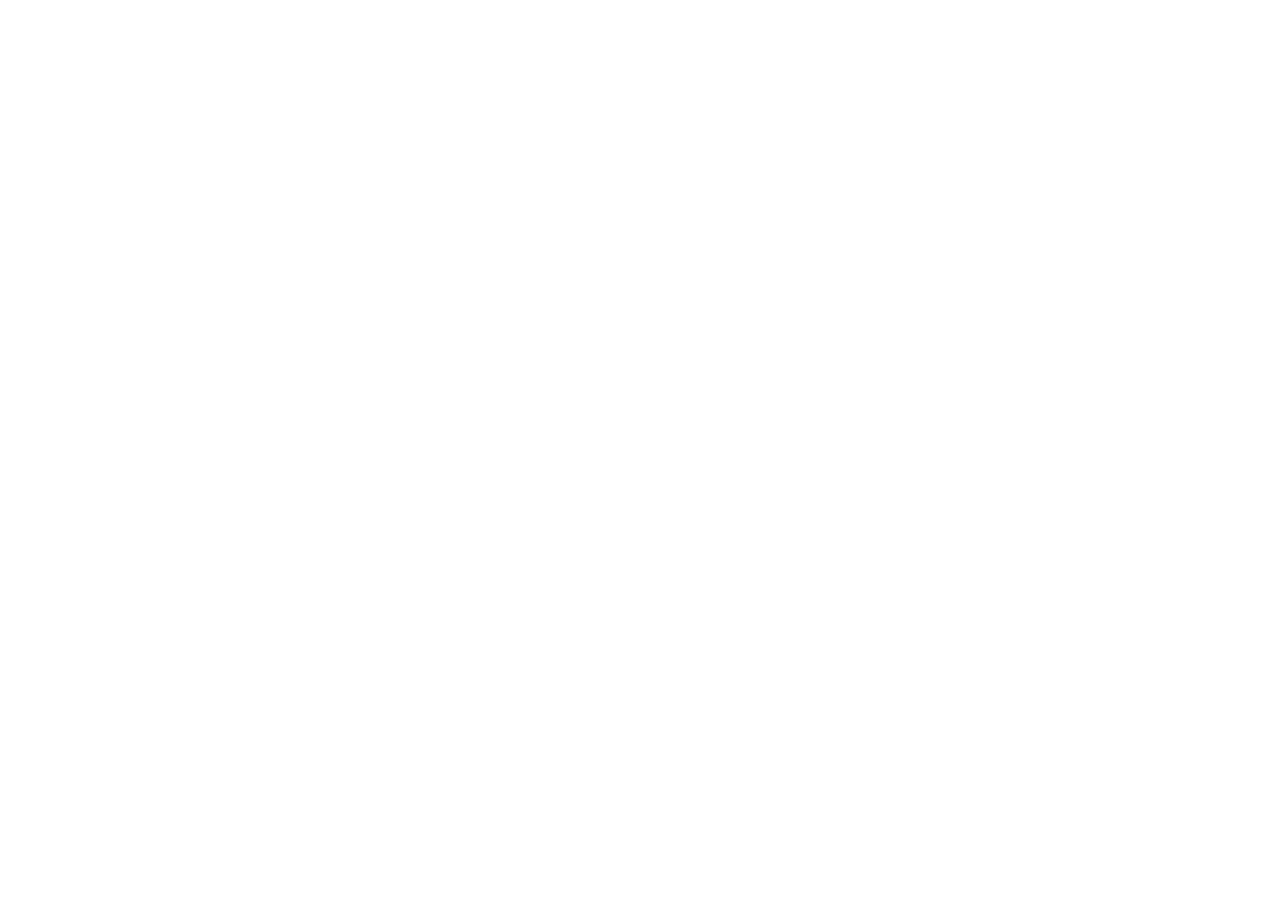
==== index.html @ e8bdfde5 "Initial commit with Dashborad, login, register, verification page" ====
<!DOCTYPE html>
<html lang="en">
<head>
    <meta charset="UTF-8">
    <meta http-equiv="X-UA-Compatible" content="IE=edge">
    <meta name="viewport" content="width=device-width, initial-scale=1.0">
    <title>Verrier Portal - Home</title>

    <!-- css animation style file -->
    <link rel="stylesheet" href="./lib/css/animate.min.css">
    <!-- style files -->
    <link rel="stylesheet" href="lib/css/tailwind.css">
    <link rel="stylesheet" href="style.css">
</head>
<body>
     
</body>
</html>
---- style.css ----
/*
# Google Font ( Poppins ) Import from google
*/
@import url('https://fonts.googleapis.com/css2?family=Poppins:wght@300;400;500;600;700&display=swap');

html,
body {
    font-family: 'Poppins', sans-serif;
}

input {
    border: none;
    outline: none;
}

#vp-dark-btn:checked ~ label div {
    transform: translateX(36px);
}

.vp__dark__mode .moon {
    font-size: 26px;
    color: white;
    cursor: pointer;
}

.vp__dark__mode .sun {
    font-size: 26px;
    color: white;
    cursor: pointer;
    display: none;
}

/*
############## LOGIN PAGE STYLES ################
*/

.vp__login > .vp__container {
    min-height: 100vh;
}

.dark .left-shadow {
    position: relative;
    z-index: 1;
}

.dark .left-shadow::after {
    position: absolute;
    top: -62%;
    left: 0;
    content: '';
    width: 100%;
    height: 100%;
    background: radial-gradient(
        42.17% 42.17% at 50% 50%,
        #613cf3 0%,
        rgba(42, 35, 127, 0.499535) 33.52%,
        rgba(60, 20, 34, 0.210801) 71.94%,
        rgba(5, 9, 11, 0) 100%
    );
    z-index: -1;
}

.right-shadow {
    position: relative;
    z-index: 11;
}

.right-shadow::after {
    position: absolute;
    right: 0;
    top: 0;
    content: '';
    width: 100%;
    height: 100%;
    z-index: -1;
    background: linear-gradient(96.31deg, #2D8E95 0%, #7219E2 102.56%);
}

.dark .right-shadow::after {
    background: linear-gradient(90deg, #18275c 0%, #6c106d 100%);
    opacity: 0.4;
}

/* .form form label {
    font-size: 16px;
    margin-bottom: 4px;
} */

/* .form form input {
    width: 100%;
    height: 42px;
    padding-left: 12px;
    font-size: 15px;
    line-height: 22px;
    background: rgba(255, 255, 255, 0.09);
    color: rgba(255, 255, 255, 0.4);
    border-radius: 4px;
} */

.form form input[type='checkbox'] {
    width: 16px;
    margin-right: 15px;
    margin-top: -5px;
}


/*######################
    ----- Header Design ----------
######################*/

.light-logo {
    display: none;
}

.dark-logo {
    display: block;
}

.dark .dark-logo {
    display: none;
}

.dark .light-logo {
    display: block;
}

.vp__header {
    position: relative;
}

.vp__header .header-content {
    height: 100vh;
    overflow-y: auto;
}

.vp__header::before {
    position: absolute;
    top: 0;
    left: 0;
    content: '';
    width: 100%;
    height: 100%;
    background: linear-gradient(176.45deg, #18275c -3.14%, #8b218d 165.23%);
    opacity: 1;
    z-index: -1;
}

.dark .vp__header::before {
    opacity: 0.25;
}

.vp__menus ul li {
    padding-left: 25px;
    margin: 0 25px 25px 0;
    color: #898fa0;
}

.vp__menus ul li.active {
    background: linear-gradient(96.31deg, #2d8e95 0%, #7219e2 102.56%);
    border-radius: 0px 12px 12px 0px;
    color: white;
}

.vp__menus ul li.active svg path {
    fill: white;
}

.vp__menus ul li svg {
    width: 20px;
    margin-right: 20px;
}

.vp__menus ul li a {
    padding: 10px 0;
}

.vp__menus ul li a span {
    font-size: 18px;
}

.avatar {
    width: 40px;
    height: 40px;
    border: double 1.5px transparent;
    border-radius: 6px;
    background-image: linear-gradient(white, white), linear-gradient(96.31deg, #2D8E95 0%, #7219E2 102.56%);
    background-origin: border-box;
    background-clip: content-box, border-box;
    border-radius: 999px;
}

.dark .avatar {
    background-image: linear-gradient(#060A0C, #060A0C), linear-gradient(96.31deg, #2D8E95 0%, #7219E2 102.56%);
}

.avatar img {
    padding: 1.4px;
}

/*######################
    ----- Mobile Menu ----------
######################*/

.mobile-menu .icon i {
    font-size: 30px;
    cursor: pointer;
    color: #000;
}

.show-mobile-menu {
    display: block;
    position: fixed;
    min-height: 100vh;
    z-index: 999;
}

/*########
### --- Dashboard Page --- ###
########*/

.data-table {
    background: white;
    box-shadow: 0px 13px 74px rgba(0, 0, 0, 0.03);
}

.dark .data-table {
    position: relative;
    z-index: 1;
    background: #060a0c;
}

.dark .data-table::before {
    position: absolute;
    left: 0;
    top: 0;
    width: 100%;
    height: 100%;
    content: '';
    background: linear-gradient(90deg, #18275c 0%, #6c106d 100%);
    opacity: 0.3;
    z-index: -1;
    border-radius: 4px;
}

.splide .splide__slide .post {
    width: 100%;
    max-width: 90%;
    margin: auto;
}

/*######################
    ----- Blog Slider ----------
######################*/

.splide .splide__slide .post img {
    width: 100%;
    height: 210px;
    object-fit: cover;
}

/*######################
    ----- Responsive Design ----------
######################*/

@media all and (max-width: 1024px) {
    .left-shadow::after {
        display: none;
    }
}
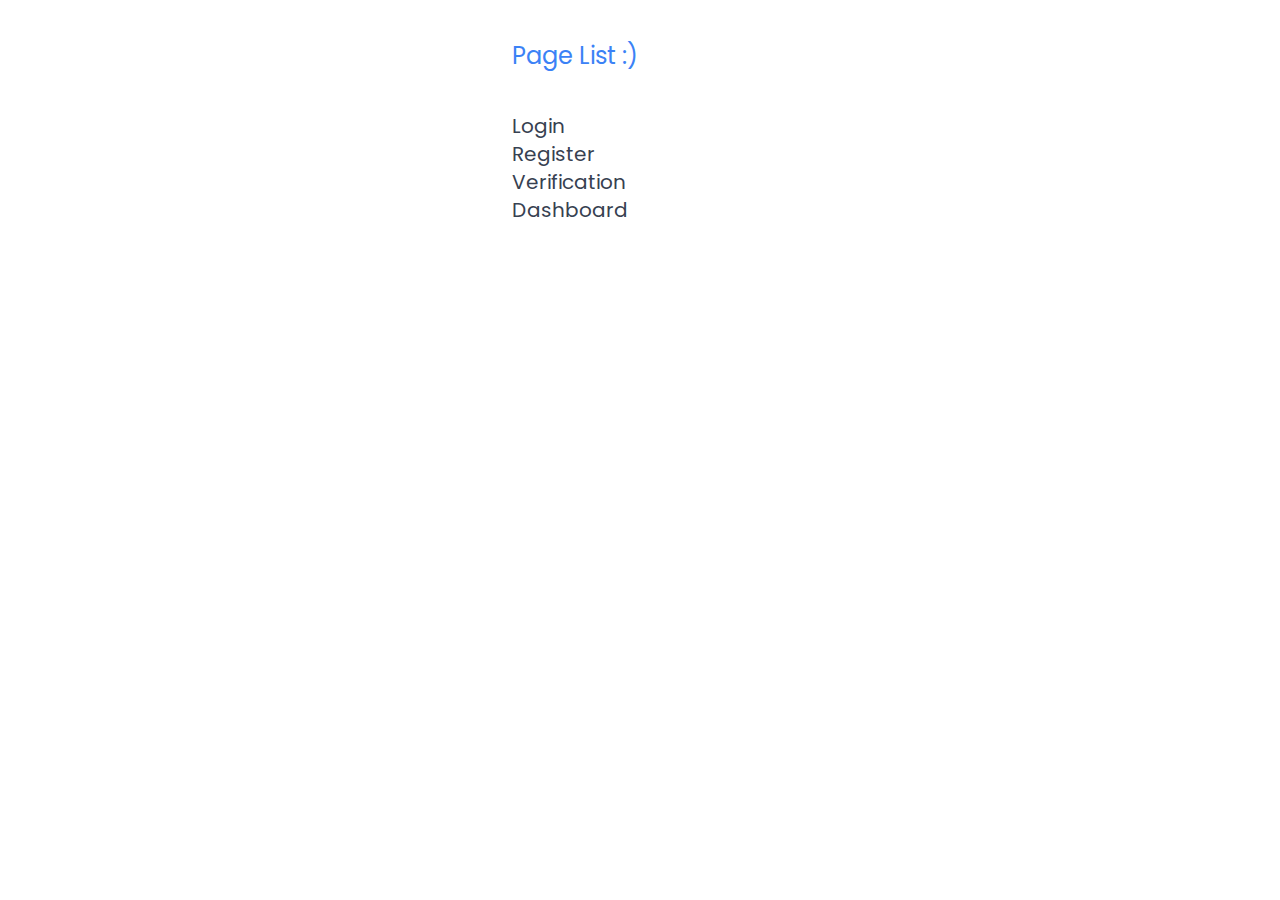
==== commit c2923575: "Index page written" ====
--- a/index.html
+++ b/index.html
@@ -13,6 +13,16 @@
     <link rel="stylesheet" href="style.css">
 </head>
 <body>
-     
+     <section class="w-64 mx-auto mt-10">
+        <div>
+            <h2 class="text-2xl text-blue-500">Page List :)</h2>
+            <ul class="mt-10 text-gray-700 text-xl my-5">
+                <li><a href="login.html">Login</a></li>
+                <li><a href="register.html">Register</a></li>
+                <li><a href="verification.html">Verification</a></li>
+                <li><a href="dashboard.html">Dashboard</a></li>
+            </ul>
+        </div>
+     </section>
 </body>
 </html>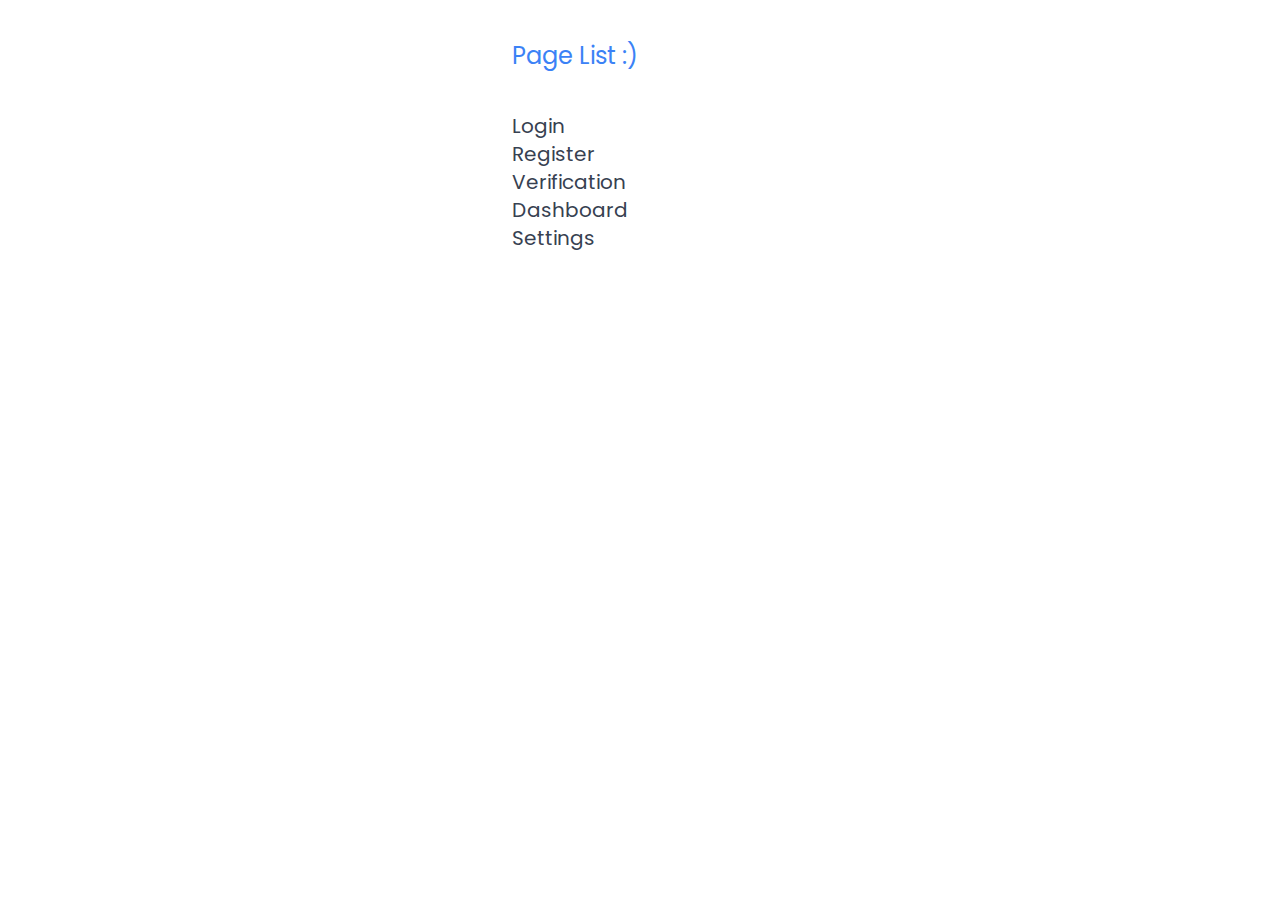
==== commit f3d01a79: "Settings page done except 2 tab" ====
--- a/index.html
+++ b/index.html
@@ -21,6 +21,7 @@
                 <li><a href="register.html">Register</a></li>
                 <li><a href="verification.html">Verification</a></li>
                 <li><a href="dashboard.html">Dashboard</a></li>
+                <li><a href="settings.html">Settings</a></li>
             </ul>
         </div>
      </section>
--- a/style.css
+++ b/style.css
@@ -28,6 +28,10 @@
     color: white;
     cursor: pointer;
     display: none;
+}
+
+.status {
+    width: fit-content;
 }
 
 /*
@@ -81,22 +85,6 @@
     opacity: 0.4;
 }
 
-/* .form form label {
-    font-size: 16px;
-    margin-bottom: 4px;
-} */
-
-/* .form form input {
-    width: 100%;
-    height: 42px;
-    padding-left: 12px;
-    font-size: 15px;
-    line-height: 22px;
-    background: rgba(255, 255, 255, 0.09);
-    color: rgba(255, 255, 255, 0.4);
-    border-radius: 4px;
-} */
-
 .form form input[type='checkbox'] {
     width: 16px;
     margin-right: 15px;
@@ -207,11 +195,16 @@
     color: #000;
 }
 
+.dark .mobile-menu .icon i {
+    color: #fff;
+}
+
 .show-mobile-menu {
     display: block;
     position: fixed;
     min-height: 100vh;
     z-index: 999;
+    background: #060A0C;
 }
 
 /*########
@@ -234,6 +227,7 @@
     left: 0;
     top: 0;
     width: 100%;
+    /* min-width: 900px; */
     height: 100%;
     content: '';
     background: linear-gradient(90deg, #18275c 0%, #6c106d 100%);
@@ -259,6 +253,182 @@
 }
 
 /*######################
+----- Wallet Tab ----------
+######################*/
+
+.vp__wallet__tab ul li {
+    position: relative;
+    font-size: 16px;
+}
+
+.vp__wallet__tab ul li.active::before {
+    position: absolute;
+    left: 0;
+    bottom: 0;
+    content: '';
+    width: 100%;
+    height: 5px;
+    background: white;
+    border-top-left-radius: 5px;
+    border-top-right-radius: 5px;
+}
+
+.wallet__send_money input {
+    background: transparent;
+}
+
+img.light {
+    display: block;
+}
+
+img.dark {
+    display: none;
+}
+
+.dark img.light {
+    display: none;
+}
+
+.dark img.dark {
+    display: block;
+}
+
+/*######################
+    ----- Scrollbar Design ----------
+######################*/
+
+
+.table-scroll {
+    background: #fff;
+    box-shadow: 0px 13px 74px rgba(0, 0, 0, 0.03);
+    overflow-x: auto;
+}
+
+.table-scroll::-webkit-scrollbar {
+    width: 30px;
+    height: 8px;
+}
+
+.table-scroll::-webkit-scrollbar-thumb {
+    border-radius: 10px; 
+    background: linear-gradient(96.31deg, #2D8E95 0%, #7219E2 102.56%);
+}
+
+.table-scroll-content {
+    width: 100%;
+    min-width: 900px;
+}
+
+.dark .table-scroll {
+    background: #060A0C;
+}
+
+.dark .table-scroll-content {
+    background: linear-gradient(90deg, rgba(24,39,92,0.3) 0%, rgba(108,16,109,0.3) 100%);
+}
+
+.tab-item {
+    display: none;
+}
+
+.tab-item.active {
+    display: block;
+}
+
+.token-copy-area {
+    position: absolute;
+    top: 10px;
+    right: 10px;
+}
+
+#ver-token-btn2 {
+    display: block;
+}
+
+#ver-token-btn1 {
+    display: none;
+}
+
+.dark #ver-token-btn2 {
+    display: none;
+}
+
+.dark #ver-token-btn1 {
+    display: block;
+}
+
+/*######################
+    ----- Billing Design ----------
+######################*/
+
+.billing-tab-indicator ul li {
+    font-size: 18px;
+    font-weight: 500;
+    margin-right: 20px;
+    cursor: pointer;
+    color: rgba(0, 0, 0, 0.4);
+    padding-bottom: 8px;
+}
+
+.dark .billing-tab-indicator ul li {
+    color: #f0f0f0;
+}
+
+.billing-tab-indicator ul li.active {
+    color: transparent;
+    background: linear-gradient(96.31deg, #2D8E95 0%, #9E53FD 102.56%);
+    -webkit-background-clip: text;
+    background-clip: text;
+    position: relative;
+}
+
+.billing-tab-indicator ul li.active::before {
+    width: 100%;
+    height: 4px;
+    position: absolute;
+    left: 0;
+    bottom: 0;
+    content: '';
+    background: linear-gradient(96.31deg, #2D8E95 0%, #9E53FD 102.56%);
+    border-radius: 10px;
+}
+
+.bill-fallback, .billing-tab-item {
+    display: none;
+}
+
+.billing-tab-item.active {
+    display: block;
+}
+
+/* Setting Page */
+
+.setting-tab-body .tab-item {
+    display: none;
+}
+
+.setting-tab-body .tab-item.active {
+    display: block;
+}
+
+.setting-tab-item {
+    width: 180px;
+    border: 2px solid;
+    border-color: #f6f6f6;
+    border-radius: 4px;
+    margin: 8px 8px 8px 0;
+}
+
+.setting-tab-item.active {
+    background: linear-gradient(96.31deg, rgba(45, 142, 149, 0.15) 0%, rgba(114, 25, 226, 0.15) 102.56%);
+    border-color: #8a9ae8;
+}
+
+.dark .setting-tab-item {
+    border-color: #374151;
+}
+
+/*######################
     ----- Responsive Design ----------
 ######################*/
 
@@ -267,3 +437,9 @@
         display: none;
     }
 }
+
+@media all and (max-width: 350px) {
+    .setting-tab-item {
+        margin: 8px 0 8px 0;
+    }
+}
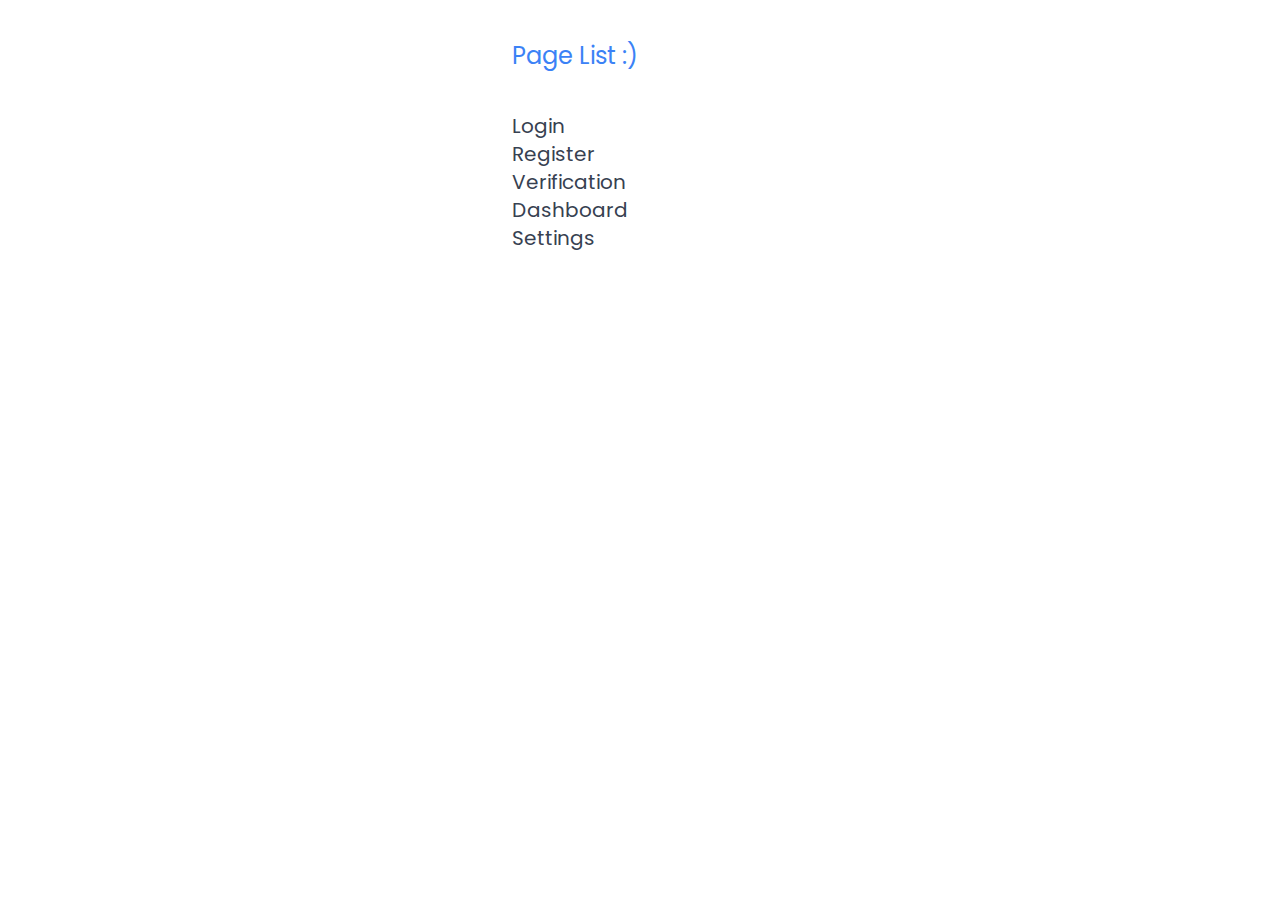
==== commit 1cda46d0: "Add files via upload" ====
--- a/index.html
+++ b/index.html
@@ -1,29 +1,29 @@
-<!DOCTYPE html>
-<html lang="en">
-<head>
-    <meta charset="UTF-8">
-    <meta http-equiv="X-UA-Compatible" content="IE=edge">
-    <meta name="viewport" content="width=device-width, initial-scale=1.0">
-    <title>Verrier Portal - Home</title>
-
-    <!-- css animation style file -->
-    <link rel="stylesheet" href="./lib/css/animate.min.css">
-    <!-- style files -->
-    <link rel="stylesheet" href="lib/css/tailwind.css">
-    <link rel="stylesheet" href="style.css">
-</head>
-<body>
-     <section class="w-64 mx-auto mt-10">
-        <div>
-            <h2 class="text-2xl text-blue-500">Page List :)</h2>
-            <ul class="mt-10 text-gray-700 text-xl my-5">
-                <li><a href="login.html">Login</a></li>
-                <li><a href="register.html">Register</a></li>
-                <li><a href="verification.html">Verification</a></li>
-                <li><a href="dashboard.html">Dashboard</a></li>
-                <li><a href="settings.html">Settings</a></li>
-            </ul>
-        </div>
-     </section>
-</body>
+<!DOCTYPE html>
+<html lang="en">
+<head>
+    <meta charset="UTF-8">
+    <meta http-equiv="X-UA-Compatible" content="IE=edge">
+    <meta name="viewport" content="width=device-width, initial-scale=1.0">
+    <title>Verrier Portal - Home</title>
+
+    <!-- css animation style file -->
+    <link rel="stylesheet" href="./lib/css/animate.min.css">
+    <!-- style files -->
+    <link rel="stylesheet" href="lib/css/tailwind.css">
+    <link rel="stylesheet" href="style.css">
+</head>
+<body>
+     <section class="w-64 mx-auto mt-10">
+        <div>
+            <h2 class="text-2xl text-blue-500">Page List :)</h2>
+            <ul class="mt-10 text-gray-700 text-xl my-5">
+                <li><a href="login.html">Login</a></li>
+                <li><a href="register.html">Register</a></li>
+                <li><a href="verification.html">Verification</a></li>
+                <li><a href="dashboard.html">Dashboard</a></li>
+                <li><a href="settings.html">Settings</a></li>
+            </ul>
+        </div>
+     </section>
+</body>
 </html>--- a/style.css
+++ b/style.css
@@ -1,445 +1,452 @@
-/*
-# Google Font ( Poppins ) Import from google
-*/
-@import url('https://fonts.googleapis.com/css2?family=Poppins:wght@300;400;500;600;700&display=swap');
-
-html,
-body {
-    font-family: 'Poppins', sans-serif;
-}
-
-input {
-    border: none;
-    outline: none;
-}
-
-#vp-dark-btn:checked ~ label div {
-    transform: translateX(36px);
-}
-
-.vp__dark__mode .moon {
-    font-size: 26px;
-    color: white;
-    cursor: pointer;
-}
-
-.vp__dark__mode .sun {
-    font-size: 26px;
-    color: white;
-    cursor: pointer;
-    display: none;
-}
-
-.status {
-    width: fit-content;
-}
-
-/*
-############## LOGIN PAGE STYLES ################
-*/
-
-.vp__login > .vp__container {
-    min-height: 100vh;
-}
-
-.dark .left-shadow {
-    position: relative;
-    z-index: 1;
-}
-
-.dark .left-shadow::after {
-    position: absolute;
-    top: -62%;
-    left: 0;
-    content: '';
-    width: 100%;
-    height: 100%;
-    background: radial-gradient(
-        42.17% 42.17% at 50% 50%,
-        #613cf3 0%,
-        rgba(42, 35, 127, 0.499535) 33.52%,
-        rgba(60, 20, 34, 0.210801) 71.94%,
-        rgba(5, 9, 11, 0) 100%
-    );
-    z-index: -1;
-}
-
-.right-shadow {
-    position: relative;
-    z-index: 11;
-}
-
-.right-shadow::after {
-    position: absolute;
-    right: 0;
-    top: 0;
-    content: '';
-    width: 100%;
-    height: 100%;
-    z-index: -1;
-    background: linear-gradient(96.31deg, #2D8E95 0%, #7219E2 102.56%);
-}
-
-.dark .right-shadow::after {
-    background: linear-gradient(90deg, #18275c 0%, #6c106d 100%);
-    opacity: 0.4;
-}
-
-.form form input[type='checkbox'] {
-    width: 16px;
-    margin-right: 15px;
-    margin-top: -5px;
-}
-
-
-/*######################
-    ----- Header Design ----------
-######################*/
-
-.light-logo {
-    display: none;
-}
-
-.dark-logo {
-    display: block;
-}
-
-.dark .dark-logo {
-    display: none;
-}
-
-.dark .light-logo {
-    display: block;
-}
-
-.vp__header {
-    position: relative;
-}
-
-.vp__header .header-content {
-    height: 100vh;
-    overflow-y: auto;
-}
-
-.vp__header::before {
-    position: absolute;
-    top: 0;
-    left: 0;
-    content: '';
-    width: 100%;
-    height: 100%;
-    background: linear-gradient(176.45deg, #18275c -3.14%, #8b218d 165.23%);
-    opacity: 1;
-    z-index: -1;
-}
-
-.dark .vp__header::before {
-    opacity: 0.25;
-}
-
-.vp__menus ul li {
-    padding-left: 25px;
-    margin: 0 25px 25px 0;
-    color: #898fa0;
-}
-
-.vp__menus ul li.active {
-    background: linear-gradient(96.31deg, #2d8e95 0%, #7219e2 102.56%);
-    border-radius: 0px 12px 12px 0px;
-    color: white;
-}
-
-.vp__menus ul li.active svg path {
-    fill: white;
-}
-
-.vp__menus ul li svg {
-    width: 20px;
-    margin-right: 20px;
-}
-
-.vp__menus ul li a {
-    padding: 10px 0;
-}
-
-.vp__menus ul li a span {
-    font-size: 18px;
-}
-
-.avatar {
-    width: 40px;
-    height: 40px;
-    border: double 1.5px transparent;
-    border-radius: 6px;
-    background-image: linear-gradient(white, white), linear-gradient(96.31deg, #2D8E95 0%, #7219E2 102.56%);
-    background-origin: border-box;
-    background-clip: content-box, border-box;
-    border-radius: 999px;
-}
-
-.dark .avatar {
-    background-image: linear-gradient(#060A0C, #060A0C), linear-gradient(96.31deg, #2D8E95 0%, #7219E2 102.56%);
-}
-
-.avatar img {
-    padding: 1.4px;
-}
-
-/*######################
-    ----- Mobile Menu ----------
-######################*/
-
-.mobile-menu .icon i {
-    font-size: 30px;
-    cursor: pointer;
-    color: #000;
-}
-
-.dark .mobile-menu .icon i {
-    color: #fff;
-}
-
-.show-mobile-menu {
-    display: block;
-    position: fixed;
-    min-height: 100vh;
-    z-index: 999;
-    background: #060A0C;
-}
-
-/*########
-### --- Dashboard Page --- ###
-########*/
-
-.data-table {
-    background: white;
-    box-shadow: 0px 13px 74px rgba(0, 0, 0, 0.03);
-}
-
-.dark .data-table {
-    position: relative;
-    z-index: 1;
-    background: #060a0c;
-}
-
-.dark .data-table::before {
-    position: absolute;
-    left: 0;
-    top: 0;
-    width: 100%;
-    /* min-width: 900px; */
-    height: 100%;
-    content: '';
-    background: linear-gradient(90deg, #18275c 0%, #6c106d 100%);
-    opacity: 0.3;
-    z-index: -1;
-    border-radius: 4px;
-}
-
-.splide .splide__slide .post {
-    width: 100%;
-    max-width: 90%;
-    margin: auto;
-}
-
-/*######################
-    ----- Blog Slider ----------
-######################*/
-
-.splide .splide__slide .post img {
-    width: 100%;
-    height: 210px;
-    object-fit: cover;
-}
-
-/*######################
------ Wallet Tab ----------
-######################*/
-
-.vp__wallet__tab ul li {
-    position: relative;
-    font-size: 16px;
-}
-
-.vp__wallet__tab ul li.active::before {
-    position: absolute;
-    left: 0;
-    bottom: 0;
-    content: '';
-    width: 100%;
-    height: 5px;
-    background: white;
-    border-top-left-radius: 5px;
-    border-top-right-radius: 5px;
-}
-
-.wallet__send_money input {
-    background: transparent;
-}
-
-img.light {
-    display: block;
-}
-
-img.dark {
-    display: none;
-}
-
-.dark img.light {
-    display: none;
-}
-
-.dark img.dark {
-    display: block;
-}
-
-/*######################
-    ----- Scrollbar Design ----------
-######################*/
-
-
-.table-scroll {
-    background: #fff;
-    box-shadow: 0px 13px 74px rgba(0, 0, 0, 0.03);
-    overflow-x: auto;
-}
-
-.table-scroll::-webkit-scrollbar {
-    width: 30px;
-    height: 8px;
-}
-
-.table-scroll::-webkit-scrollbar-thumb {
-    border-radius: 10px; 
-    background: linear-gradient(96.31deg, #2D8E95 0%, #7219E2 102.56%);
-}
-
-.table-scroll-content {
-    width: 100%;
-    min-width: 900px;
-}
-
-.dark .table-scroll {
-    background: #060A0C;
-}
-
-.dark .table-scroll-content {
-    background: linear-gradient(90deg, rgba(24,39,92,0.3) 0%, rgba(108,16,109,0.3) 100%);
-}
-
-.tab-item {
-    display: none;
-}
-
-.tab-item.active {
-    display: block;
-}
-
-.token-copy-area {
-    position: absolute;
-    top: 10px;
-    right: 10px;
-}
-
-#ver-token-btn2 {
-    display: block;
-}
-
-#ver-token-btn1 {
-    display: none;
-}
-
-.dark #ver-token-btn2 {
-    display: none;
-}
-
-.dark #ver-token-btn1 {
-    display: block;
-}
-
-/*######################
-    ----- Billing Design ----------
-######################*/
-
-.billing-tab-indicator ul li {
-    font-size: 18px;
-    font-weight: 500;
-    margin-right: 20px;
-    cursor: pointer;
-    color: rgba(0, 0, 0, 0.4);
-    padding-bottom: 8px;
-}
-
-.dark .billing-tab-indicator ul li {
-    color: #f0f0f0;
-}
-
-.billing-tab-indicator ul li.active {
-    color: transparent;
-    background: linear-gradient(96.31deg, #2D8E95 0%, #9E53FD 102.56%);
-    -webkit-background-clip: text;
-    background-clip: text;
-    position: relative;
-}
-
-.billing-tab-indicator ul li.active::before {
-    width: 100%;
-    height: 4px;
-    position: absolute;
-    left: 0;
-    bottom: 0;
-    content: '';
-    background: linear-gradient(96.31deg, #2D8E95 0%, #9E53FD 102.56%);
-    border-radius: 10px;
-}
-
-.bill-fallback, .billing-tab-item {
-    display: none;
-}
-
-.billing-tab-item.active {
-    display: block;
-}
-
-/* Setting Page */
-
-.setting-tab-body .tab-item {
-    display: none;
-}
-
-.setting-tab-body .tab-item.active {
-    display: block;
-}
-
-.setting-tab-item {
-    width: 180px;
-    border: 2px solid;
-    border-color: #f6f6f6;
-    border-radius: 4px;
-    margin: 8px 8px 8px 0;
-}
-
-.setting-tab-item.active {
-    background: linear-gradient(96.31deg, rgba(45, 142, 149, 0.15) 0%, rgba(114, 25, 226, 0.15) 102.56%);
-    border-color: #8a9ae8;
-}
-
-.dark .setting-tab-item {
-    border-color: #374151;
-}
-
-/*######################
-    ----- Responsive Design ----------
-######################*/
-
-@media all and (max-width: 1024px) {
-    .left-shadow::after {
-        display: none;
-    }
-}
-
-@media all and (max-width: 350px) {
-    .setting-tab-item {
-        margin: 8px 0 8px 0;
-    }
-}
+/*
+# Google Font ( Poppins ) Import from google
+*/
+@import url('https://fonts.googleapis.com/css2?family=Poppins:wght@300;400;500;600;700&display=swap');
+
+html,
+body {
+    font-family: 'Poppins', sans-serif;
+}
+
+input {
+    border: none;
+    outline: none;
+}
+
+#vp-dark-btn:checked ~ label div {
+    transform: translateX(36px);
+}
+
+.vp__dark__mode .moon {
+    font-size: 26px;
+    color: white;
+    cursor: pointer;
+}
+
+.vp__dark__mode .sun {
+    font-size: 26px;
+    color: white;
+    cursor: pointer;
+    display: none;
+}
+
+.status {
+    width: fit-content;
+}
+
+/*
+############## LOGIN PAGE STYLES ################
+*/
+
+.vp__login > .vp__container {
+    min-height: 100vh;
+}
+
+.dark .left-shadow {
+    position: relative;
+    z-index: 1;
+}
+
+.dark .left-shadow::after {
+    position: absolute;
+    top: -62%;
+    left: 0;
+    content: '';
+    width: 100%;
+    height: 100%;
+    background: radial-gradient(
+        42.17% 42.17% at 50% 50%,
+        #613cf3 0%,
+        rgba(42, 35, 127, 0.499535) 33.52%,
+        rgba(60, 20, 34, 0.210801) 71.94%,
+        rgba(5, 9, 11, 0) 100%
+    );
+    z-index: -1;
+}
+
+.right-shadow {
+    position: relative;
+    z-index: 11;
+}
+
+.right-shadow::after {
+    position: absolute;
+    right: 0;
+    top: 0;
+    content: '';
+    width: 100%;
+    height: 100%;
+    z-index: -1;
+    background: linear-gradient(96.31deg, #2D8E95 0%, #7219E2 102.56%);
+}
+
+.dark .right-shadow::after {
+    background: linear-gradient(90deg, #18275c 0%, #6c106d 100%);
+    opacity: 0.4;
+}
+
+.form form input[type='checkbox'] {
+    width: 16px;
+    margin-right: 15px;
+    margin-top: -5px;
+}
+
+
+/*######################
+    ----- Header Design ----------
+######################*/
+
+.light-logo {
+    display: none;
+}
+
+.dark-logo {
+    display: block;
+}
+
+.dark .dark-logo {
+    display: none;
+}
+
+.dark .light-logo {
+    display: block;
+}
+
+.vp__header {
+    position: relative;
+}
+
+.vp__header .header-content {
+    height: 100vh;
+    overflow-y: auto;
+}
+
+.vp__header::before {
+    position: absolute;
+    top: 0;
+    left: 0;
+    content: '';
+    width: 100%;
+    height: 100%;
+    background: linear-gradient(176.45deg, #18275c -3.14%, #8b218d 165.23%);
+    opacity: 1;
+    z-index: -1;
+}
+
+.dark .vp__header::before {
+    opacity: 0.25;
+}
+
+.vp__menus ul li {
+    padding-left: 25px;
+    margin: 0 25px 25px 0;
+    color: #898fa0;
+}
+
+.vp__menus ul li.active {
+    background: linear-gradient(96.31deg, #2d8e95 0%, #7219e2 102.56%);
+    border-radius: 0px 12px 12px 0px;
+    color: white;
+}
+
+.vp__menus ul li.active svg path {
+    fill: white;
+}
+
+.vp__menus ul li svg {
+    width: 20px;
+    margin-right: 20px;
+}
+
+.vp__menus ul li a {
+    padding: 10px 0;
+}
+
+.vp__menus ul li a span {
+    font-size: 18px;
+}
+
+.avatar {
+    width: 40px;
+    height: 40px;
+    border: double 1.5px transparent;
+    border-radius: 6px;
+    background-image: linear-gradient(white, white), linear-gradient(96.31deg, #2D8E95 0%, #7219E2 102.56%);
+    background-origin: border-box;
+    background-clip: content-box, border-box;
+    border-radius: 999px;
+}
+
+.dark .avatar {
+    background-image: linear-gradient(#060A0C, #060A0C), linear-gradient(96.31deg, #2D8E95 0%, #7219E2 102.56%);
+}
+
+.avatar img {
+    padding: 1.4px;
+}
+
+/*######################
+    ----- Mobile Menu ----------
+######################*/
+
+.mobile-menu .icon i {
+    font-size: 30px;
+    cursor: pointer;
+    color: #000;
+}
+
+.dark .mobile-menu .icon i {
+    color: #fff;
+}
+
+.show-mobile-menu {
+    display: block;
+    position: fixed;
+    min-height: 100vh;
+    z-index: 999;
+    background: #060A0C;
+}
+
+/*########
+### --- Dashboard Page --- ###
+########*/
+
+.data-table {
+    background: white;
+    box-shadow: 0px 13px 74px rgba(0, 0, 0, 0.03);
+}
+
+.dark .data-table {
+    position: relative;
+    z-index: 1;
+    background: #060a0c;
+}
+
+.dark .data-table::before {
+    position: absolute;
+    left: 0;
+    top: 0;
+    width: 100%;
+    /* min-width: 900px; */
+    height: 100%;
+    content: '';
+    background: linear-gradient(90deg, #18275c 0%, #6c106d 100%);
+    opacity: 0.3;
+    z-index: -1;
+    border-radius: 4px;
+}
+
+.splide .splide__slide .post {
+    width: 100%;
+    max-width: 90%;
+    margin: auto;
+}
+
+/*######################
+    ----- Blog Slider ----------
+######################*/
+
+.splide .splide__slide .post img {
+    width: 100%;
+    height: 210px;
+    object-fit: cover;
+}
+
+/*######################
+----- Wallet Tab ----------
+######################*/
+
+.vp__wallet__tab ul li {
+    position: relative;
+    font-size: 16px;
+}
+
+.vp__wallet__tab ul li.active::before {
+    position: absolute;
+    left: 0;
+    bottom: 0;
+    content: '';
+    width: 100%;
+    height: 5px;
+    background: white;
+    border-top-left-radius: 5px;
+    border-top-right-radius: 5px;
+}
+
+.wallet__send_money input {
+    background: transparent;
+}
+
+img.light {
+    display: block;
+}
+
+img.dark {
+    display: none;
+}
+
+.dark img.light {
+    display: none;
+}
+
+.dark img.dark {
+    display: block;
+}
+
+/*######################
+    ----- Scrollbar Design ----------
+######################*/
+
+
+.table-scroll {
+    background: #fff;
+    box-shadow: 0px 13px 74px rgba(0, 0, 0, 0.03);
+    overflow-x: auto;
+}
+
+.table-scroll::-webkit-scrollbar {
+    width: 30px;
+    height: 8px;
+}
+
+.table-scroll::-webkit-scrollbar-thumb {
+    border-radius: 10px; 
+    background: linear-gradient(96.31deg, #2D8E95 0%, #7219E2 102.56%);
+}
+
+.table-scroll-content {
+    width: 100%;
+    min-width: 900px;
+}
+
+.dark .table-scroll {
+    background: #060A0C;
+}
+
+.dark .table-scroll-content {
+    background: linear-gradient(90deg, rgba(24,39,92,0.3) 0%, rgba(108,16,109,0.3) 100%);
+}
+
+.tab-item {
+    display: none;
+}
+
+.tab-item.active {
+    display: block;
+}
+
+.token-copy-area {
+    position: absolute;
+    top: 10px;
+    right: 10px;
+}
+
+#ver-token-btn2 {
+    display: block;
+}
+
+#ver-token-btn1 {
+    display: none;
+}
+
+.dark #ver-token-btn2 {
+    display: none;
+}
+
+.dark #ver-token-btn1 {
+    display: block;
+}
+
+/*######################
+    ----- Billing Design ----------
+######################*/
+
+.billing-tab-indicator ul li {
+    font-size: 18px;
+    font-weight: 500;
+    margin-right: 20px;
+    cursor: pointer;
+    color: rgba(0, 0, 0, 0.4);
+    padding-bottom: 8px;
+}
+
+.dark .billing-tab-indicator ul li {
+    color: #f0f0f0;
+}
+
+.billing-tab-indicator ul li.active {
+    color: transparent;
+    background: linear-gradient(96.31deg, #2D8E95 0%, #9E53FD 102.56%);
+    -webkit-background-clip: text;
+    background-clip: text;
+    position: relative;
+}
+
+.billing-tab-indicator ul li.active::before {
+    width: 100%;
+    height: 4px;
+    position: absolute;
+    left: 0;
+    bottom: 0;
+    content: '';
+    background: linear-gradient(96.31deg, #2D8E95 0%, #9E53FD 102.56%);
+    border-radius: 10px;
+}
+
+.bill-fallback, .billing-tab-item {
+    display: none;
+}
+
+.billing-tab-item.active {
+    display: block;
+}
+
+/* Setting Page */
+
+.setting-tab-body .tab-item {
+    display: none;
+}
+
+.setting-tab-body .tab-item.active {
+    display: block;
+}
+
+.setting-tab-item {
+    width: 180px;
+    border: 2px solid;
+    border-color: #f6f6f6;
+    border-radius: 4px;
+    margin: 8px 8px 8px 0;
+}
+
+.setting-tab-item.active {
+    background: linear-gradient(96.31deg, rgba(45, 142, 149, 0.15) 0%, rgba(114, 25, 226, 0.15) 102.56%);
+    border-color: #8a9ae8;
+}
+
+.dark .setting-tab-item {
+    border-color: #374151;
+}
+
+.noti-view {
+    background: linear-gradient(89.33deg, #30B8C2 0.58%, #30BFCA 109.32%, #30C7D2 109.33%);
+    color: transparent;
+    -webkit-background-clip: text;
+    background-clip: text;
+}
+
+/*######################
+    ----- Responsive Design ----------
+######################*/
+
+@media all and (max-width: 1024px) {
+    .left-shadow::after {
+        display: none;
+    }
+}
+
+@media all and (max-width: 350px) {
+    .setting-tab-item {
+        margin: 8px 0 8px 0;
+    }
+}
